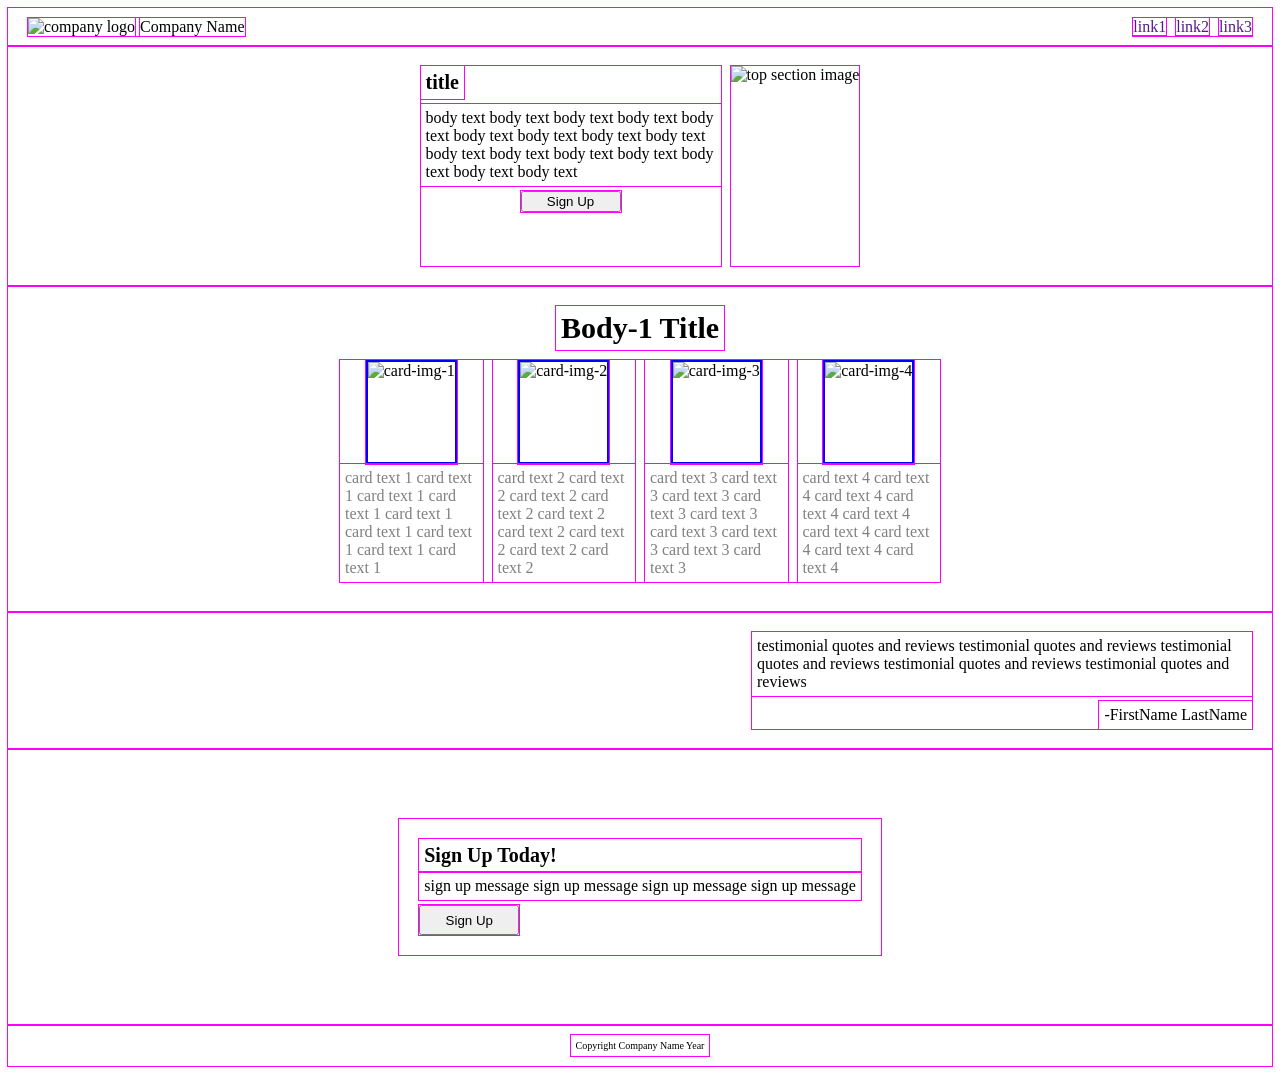
==== index.html @ 948262ed "Combine class textblock and textbox Edit style on body-2 to fix align-items also." ====
<!DOCTYPE html>
<html lang="en">
<head>
    <meta charset="UTF-8">
    <meta name="viewport" content="width=device-width, initial-scale=1.0">
    <link href="./style.css" rel="stylesheet">
    <title>Home</title>
</head>

<body>

    <div class="header">
        <div class="left-block">
            <img class="logo" src="" alt="company logo">
            <div>Company Name</div>
        </div>
        <ul class="right-block">
            <li><a href="">link1</a></li>
            <li><a href="">link2</a></li>
            <li><a href="">link3</a></li>
        </ul>

    </div>

    <div class="top-section">
        <div class="left-block">
            <div class="textbox">
                <p class="title">title</p>
                <p>body text body text body text body text body text body text body text body text body text body text body text body text body text body text body text body text </p>
            </div>
            <button class="top-section-button">Sign Up</button>
        </div>
        <img class="top-section-img" src="" alt="top section image">

    </div>

    <div class="body-1">
        <p class="title">Body-1 Title</p>
        <div class="card-container">
            <div class="card">
                <img src="" alt="card-img-1">
                <p>card text 1 card text 1 card text 1 card text 1 card text 1 card text 1 card text 1 card text 1 card text 1 </p>
            </div>
            <div class="card">
                <img src="" alt="card-img-2">
                <p>card text 2 card text 2 card text 2 card text 2 card text 2 card text 2 card text 2 card text 2 card text 2 </p>
            </div>
            <div class="card">
                <img src="" alt="card-img-3">
                <p>card text 3 card text 3 card text 3 card text 3 card text 3 card text 3 card text 3 card text 3 card text 3 </p>
            </div>
            <div class="card">
                <img src="" alt="card-img-4">
                <p>card text 4 card text 4 card text 4 card text 4 card text 4 card text 4 card text 4 card text 4 card text 4 </p>
            </div>
        </div>

    </div>

    <div class="body-2">
        <div class="textbox">
            <p class="quote">testimonial quotes and reviews testimonial quotes and reviews testimonial quotes and reviews testimonial quotes and reviews testimonial quotes and reviews </p>
            <p class="name">-FirstName LastName</p>
        </div>

    </div>

    <div class="signup">
        <div class="textbox">
            <div class="left-block">
                <p class="title">Sign Up Today!</p>
                <p>sign up message sign up message sign up message sign up message </p>
            </div>
            <div class="right-block"><button>Sign Up</button></div>
        </div>

    </div>

    <div class="footer">
        <p>Copyright Company Name Year</p>
    </div>

</body>
</html>
---- style.css ----
*{
    outline: 1px solid magenta;
}

body{
    /*display: flex;
    flex-direction: column;*/
    /*min-width: 600px;*/
}

p{
    padding: 5px;
    margin: 0;
}

.header{
    display: flex;
    justify-content: space-between;
    padding: 10px 20px;

    .left-block{
    display: flex;
    gap: 5px;
    }

    .right-block{
    display: flex;
    gap: 10px;
    }
}

ul{
    list-style-type: none;
    margin: 0;
    padding: 0;
}

a{
    text-decoration: none;
}

.footer{
    display: flex;
    justify-content: center;
    align-items: center;
    padding: 10px 20px;

    p{
        font-size: 10px;
    }
}

.top-section{
    display: flex;
    justify-content: center;
    gap: 10px;
    padding: 20px;

    .left-block{
    display: flex;
    flex-direction: column;
    min-width: 200px;
    max-width: 300px;
    justify-content: flex-start;
    align-items: center;
    gap: 5px;
    }

    .top-section-button{
        /*display: flex;
        justify-content: center;*/
        width: 100px;
        text-align: center;
        
    }

    .top-section-img{
        height: 200px;

    }

}

.textbox{
    display: flex;
    flex-direction: column;
    justify-content: flex-start;
    align-items: flex-start;
    margin: 0;
    gap: 5px;

    .title{
    font-weight: bold;
    font-size: 20px;
    }
}

.body-1{
    display: flex;
    flex-direction: column;
    align-items: center;
    padding: 20px;

    .title{
    font-weight: bold;
    font-size: 30px;
    }

    .card-container{
    display: flex;
    justify-content: center;
    gap: 10px;
    margin: 10px;
    flex-shrink: 0;
    max-width: 600px;
    }
}

.card{
    display: flex;
    flex-direction: column;
    align-items: center;

    img{
        height: 100px;
        border: 2px solid blue;
    }
    
    p{
        color: gray;
    }
}

.body-2{
    display: flex;
    flex-direction: column;
    align-items: flex-end;
    padding: 20px;

    .textbox{
        /*display: flex;
        flex-direction: column;*/

        align-items: flex-end;
        min-width: 300px;
        max-width: 500px;
        margin-left: 20px;
    }

    .quote{
        display: flex;
        justify-content: flex-end;
    }

    .name{
        display: flex;
        justify-content: flex-end;
    }
}

.signup{
    display: flex;
    flex-direction: column;
    justify-content: center;
    align-items: center;
    padding: 50px;

    .textbox{
        display: flex;
        padding: 20px;
        margin: 20px;
        gap: 5px;
    }

    .title{
        font-weight: bold;
        font-size: 20px;
    }

    .right-block{
        display: flex;
        flex-direction: column;
        justify-content: center;
    }

    button{
        display: flex;
        width: 100px;
        height: 30px;
        justify-content: center;
        align-items: center;
    }

}
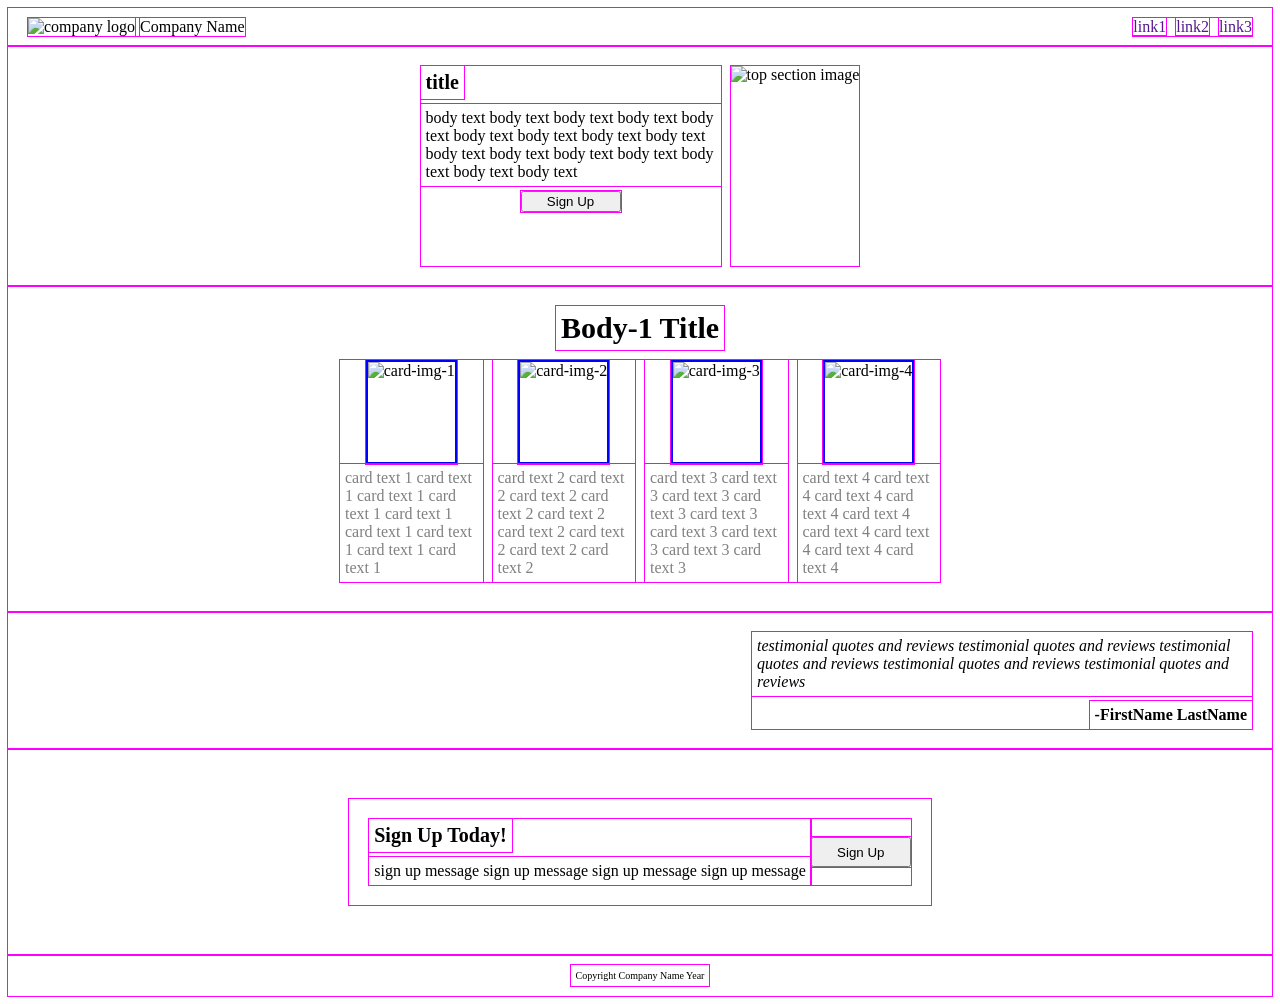
==== commit 33e84ceb: "Create new class prompt-window for signup section Also remove padding from signup box, added margin " ====
--- a/index.html
+++ b/index.html
@@ -66,8 +66,8 @@
     </div>
 
     <div class="signup">
-        <div class="textbox">
-            <div class="left-block">
+        <div class="prompt-window">
+            <div class="left-block textbox">
                 <p class="title">Sign Up Today!</p>
                 <p>sign up message sign up message sign up message sign up message </p>
             </div>
--- a/style.css
+++ b/style.css
@@ -148,14 +148,23 @@
     }
 
     .quote{
-        display: flex;
-        justify-content: flex-end;
+        /*display: flex;
+        justify-content: flex-end;*/
+        font-style: italic;
     }
 
     .name{
-        display: flex;
-        justify-content: flex-end;
-    }
+        /*display: flex;
+        justify-content: flex-end;*/
+        font-weight: bold;
+    }
+}
+
+.prompt-window{
+    display: flex;
+    flex-direction: row;
+    padding: 20px;
+    margin: 50px;
 }
 
 .signup{
@@ -163,13 +172,13 @@
     flex-direction: column;
     justify-content: center;
     align-items: center;
-    padding: 50px;
+    /*padding: 50px;*/
 
     .textbox{
-        display: flex;
+        /*flex-direction: row;
         padding: 20px;
         margin: 20px;
-        gap: 5px;
+        gap: 5px;*/
     }
 
     .title{
@@ -181,6 +190,7 @@
         display: flex;
         flex-direction: column;
         justify-content: center;
+        align-items: center;
     }
 
     button{
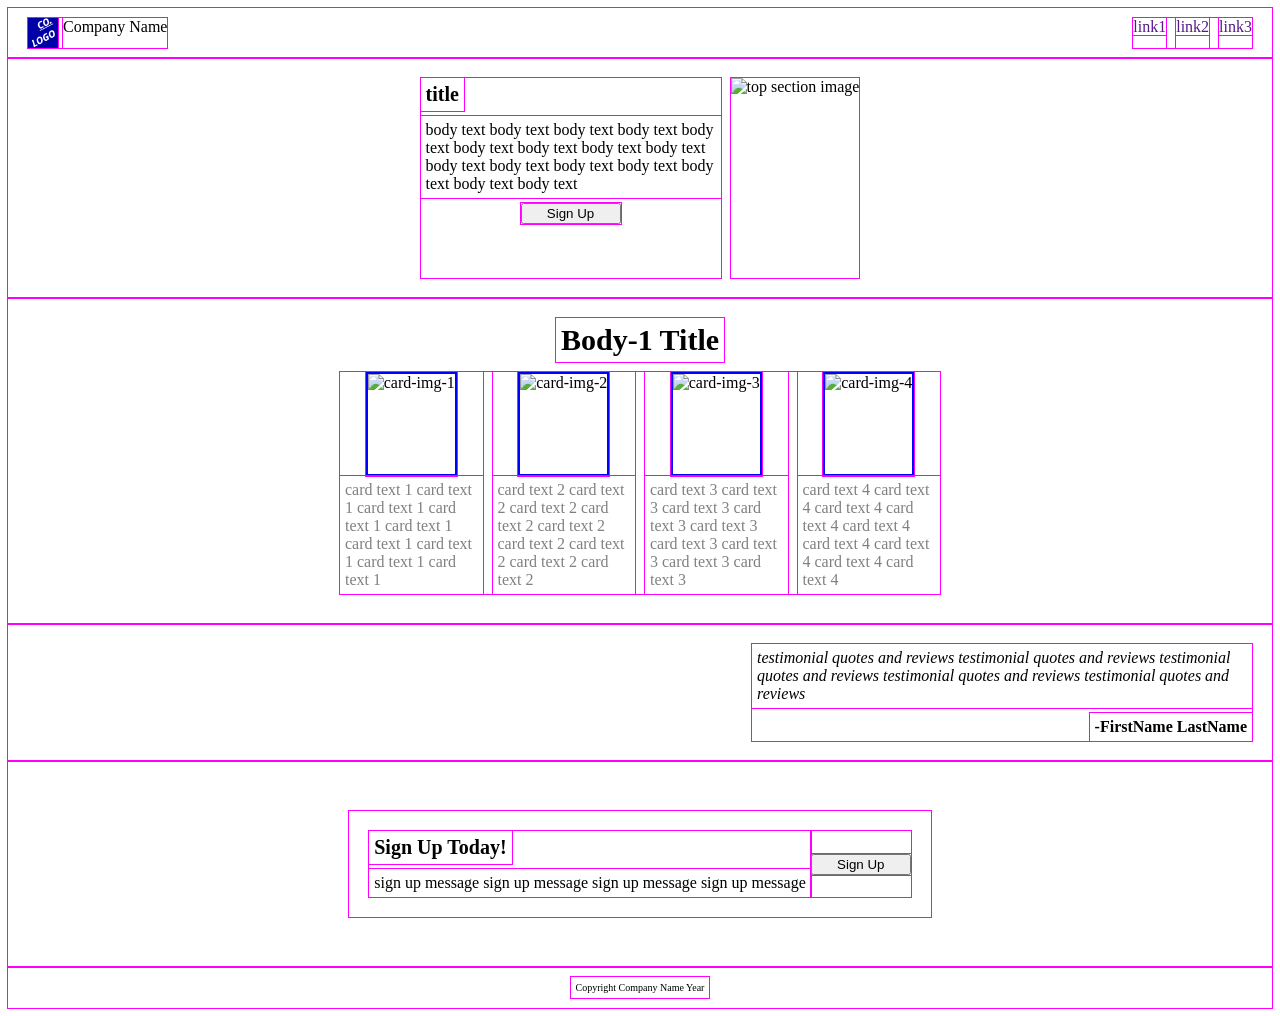
==== commit b222d02c: "Add logo to header" ====
--- a/index.html
+++ b/index.html
@@ -11,7 +11,7 @@
 
     <div class="header">
         <div class="left-block">
-            <img class="logo" src="" alt="company logo">
+            <img class="logo" src="./images/logo.png" alt="company logo">
             <div>Company Name</div>
         </div>
         <ul class="right-block">
--- a/style.css
+++ b/style.css
@@ -21,6 +21,10 @@
     .left-block{
     display: flex;
     gap: 5px;
+    }
+
+    .logo{
+        height: 30px;
     }
 
     .right-block{
@@ -50,6 +54,12 @@
     }
 }
 
+button{
+    width: 100px;
+    text-align: center;
+    
+}
+
 .top-section{
     display: flex;
     justify-content: center;
@@ -69,8 +79,6 @@
     .top-section-button{
         /*display: flex;
         justify-content: center;*/
-        width: 100px;
-        text-align: center;
         
     }
 
@@ -138,9 +146,6 @@
     padding: 20px;
 
     .textbox{
-        /*display: flex;
-        flex-direction: column;*/
-
         align-items: flex-end;
         min-width: 300px;
         max-width: 500px;
@@ -148,14 +153,10 @@
     }
 
     .quote{
-        /*display: flex;
-        justify-content: flex-end;*/
         font-style: italic;
     }
 
     .name{
-        /*display: flex;
-        justify-content: flex-end;*/
         font-weight: bold;
     }
 }
@@ -174,13 +175,6 @@
     align-items: center;
     /*padding: 50px;*/
 
-    .textbox{
-        /*flex-direction: row;
-        padding: 20px;
-        margin: 20px;
-        gap: 5px;*/
-    }
-
     .title{
         font-weight: bold;
         font-size: 20px;
@@ -193,12 +187,4 @@
         align-items: center;
     }
 
-    button{
-        display: flex;
-        width: 100px;
-        height: 30px;
-        justify-content: center;
-        align-items: center;
-    }
-
 }
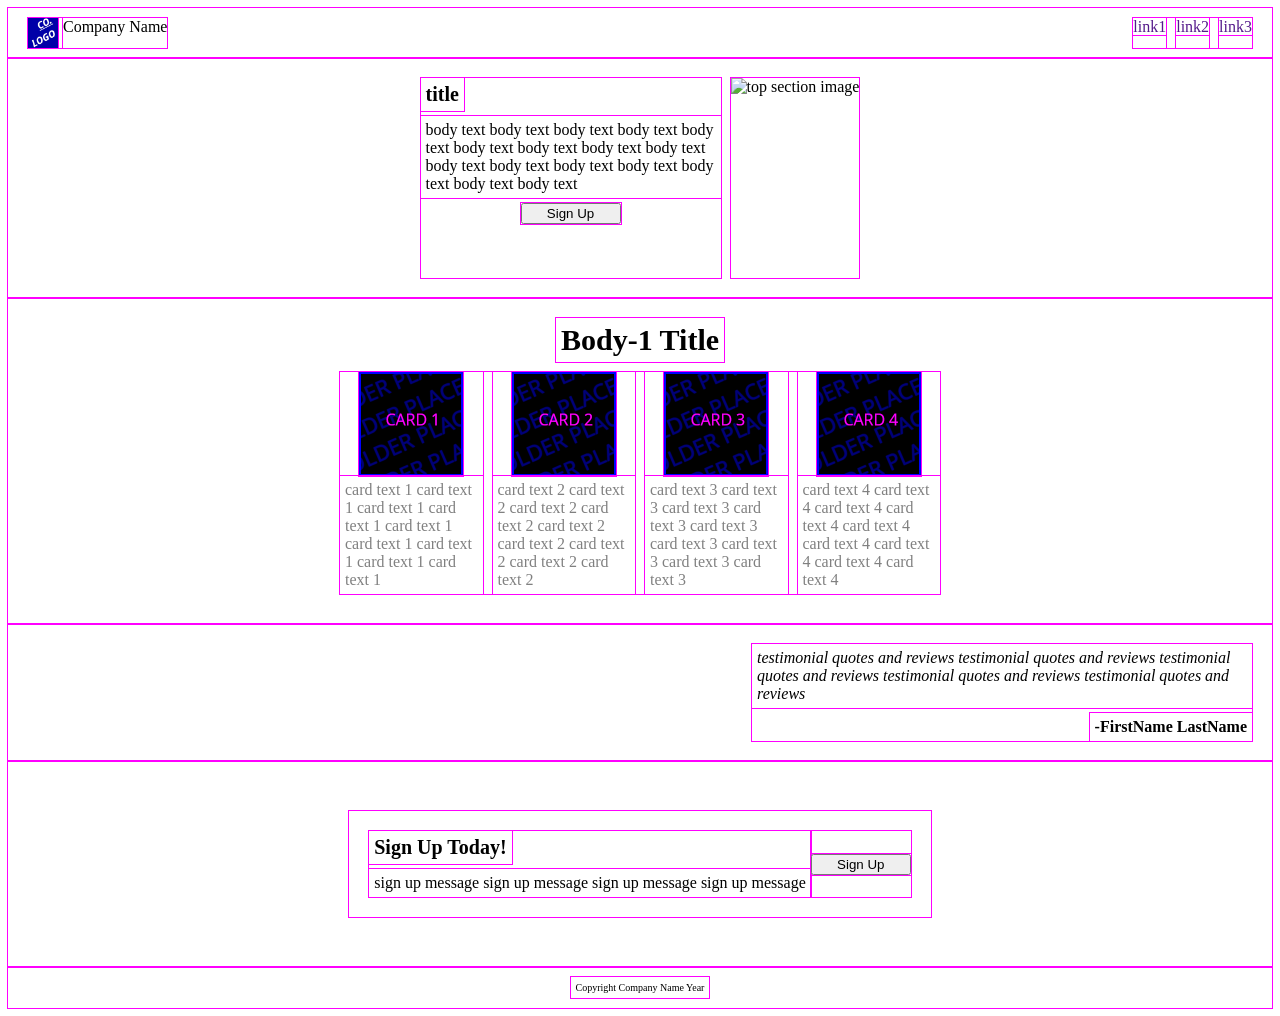
==== commit d6339596: "Add card images to body-1" ====
--- a/index.html
+++ b/index.html
@@ -38,19 +38,19 @@
         <p class="title">Body-1 Title</p>
         <div class="card-container">
             <div class="card">
-                <img src="" alt="card-img-1">
+                <img src="./images/card-1.png" alt="card-img-1">
                 <p>card text 1 card text 1 card text 1 card text 1 card text 1 card text 1 card text 1 card text 1 card text 1 </p>
             </div>
             <div class="card">
-                <img src="" alt="card-img-2">
+                <img src="./images/card-2.png" alt="card-img-2">
                 <p>card text 2 card text 2 card text 2 card text 2 card text 2 card text 2 card text 2 card text 2 card text 2 </p>
             </div>
             <div class="card">
-                <img src="" alt="card-img-3">
+                <img src="./images/card-3.png" alt="card-img-3">
                 <p>card text 3 card text 3 card text 3 card text 3 card text 3 card text 3 card text 3 card text 3 card text 3 </p>
             </div>
             <div class="card">
-                <img src="" alt="card-img-4">
+                <img src="./images/card-4.png" alt="card-img-4">
                 <p>card text 4 card text 4 card text 4 card text 4 card text 4 card text 4 card text 4 card text 4 card text 4 </p>
             </div>
         </div>
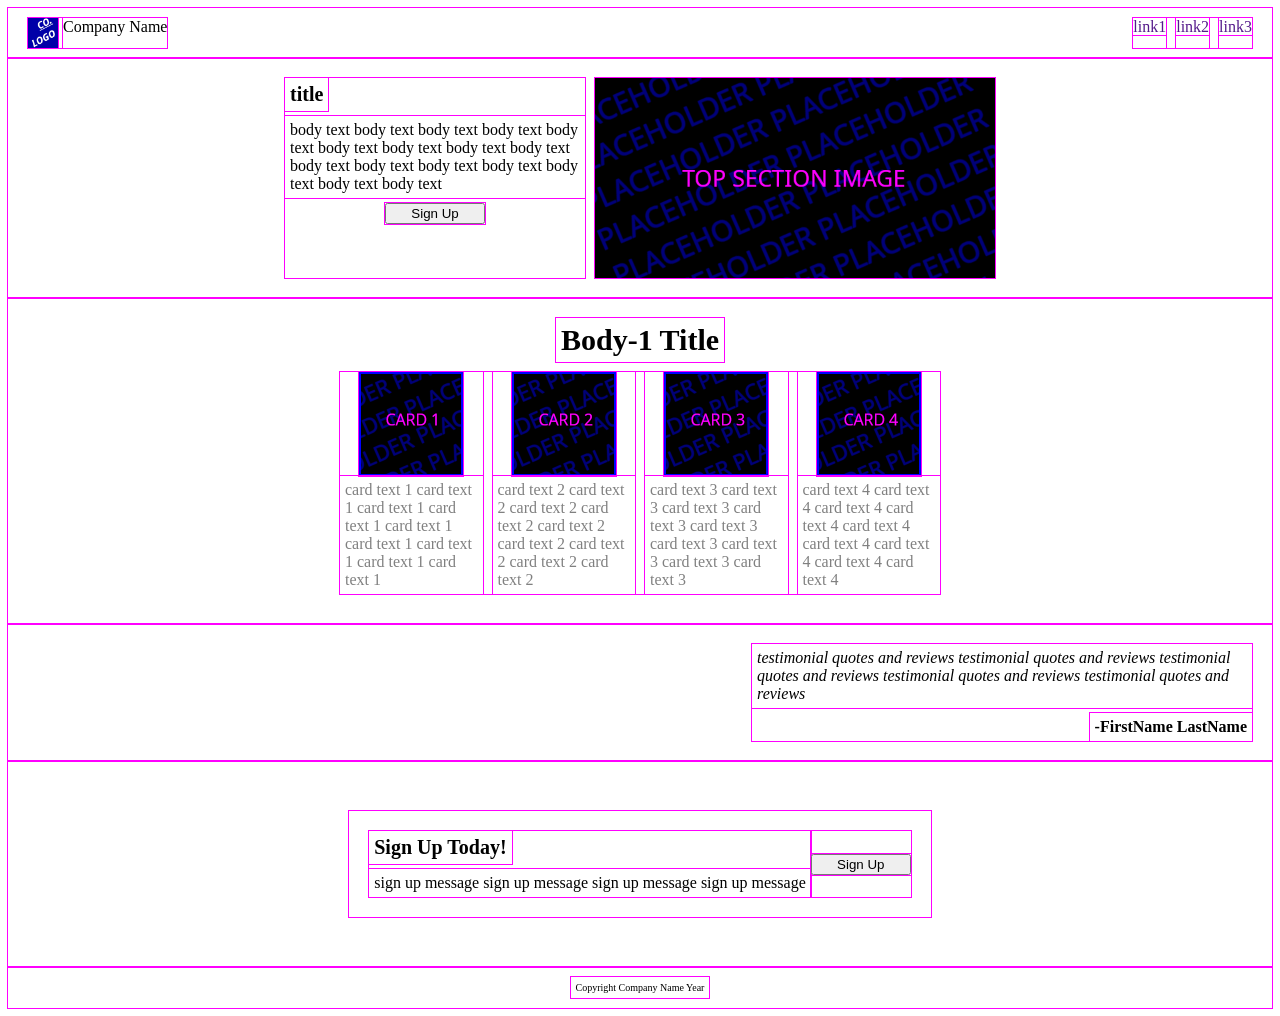
==== commit 77da032c: "Add top-section image" ====
--- a/index.html
+++ b/index.html
@@ -30,7 +30,7 @@
             </div>
             <button class="top-section-button">Sign Up</button>
         </div>
-        <img class="top-section-img" src="" alt="top section image">
+        <img class="top-section-img" src="./images/top-section-placeholder.png" alt="top section image">
 
     </div>
 
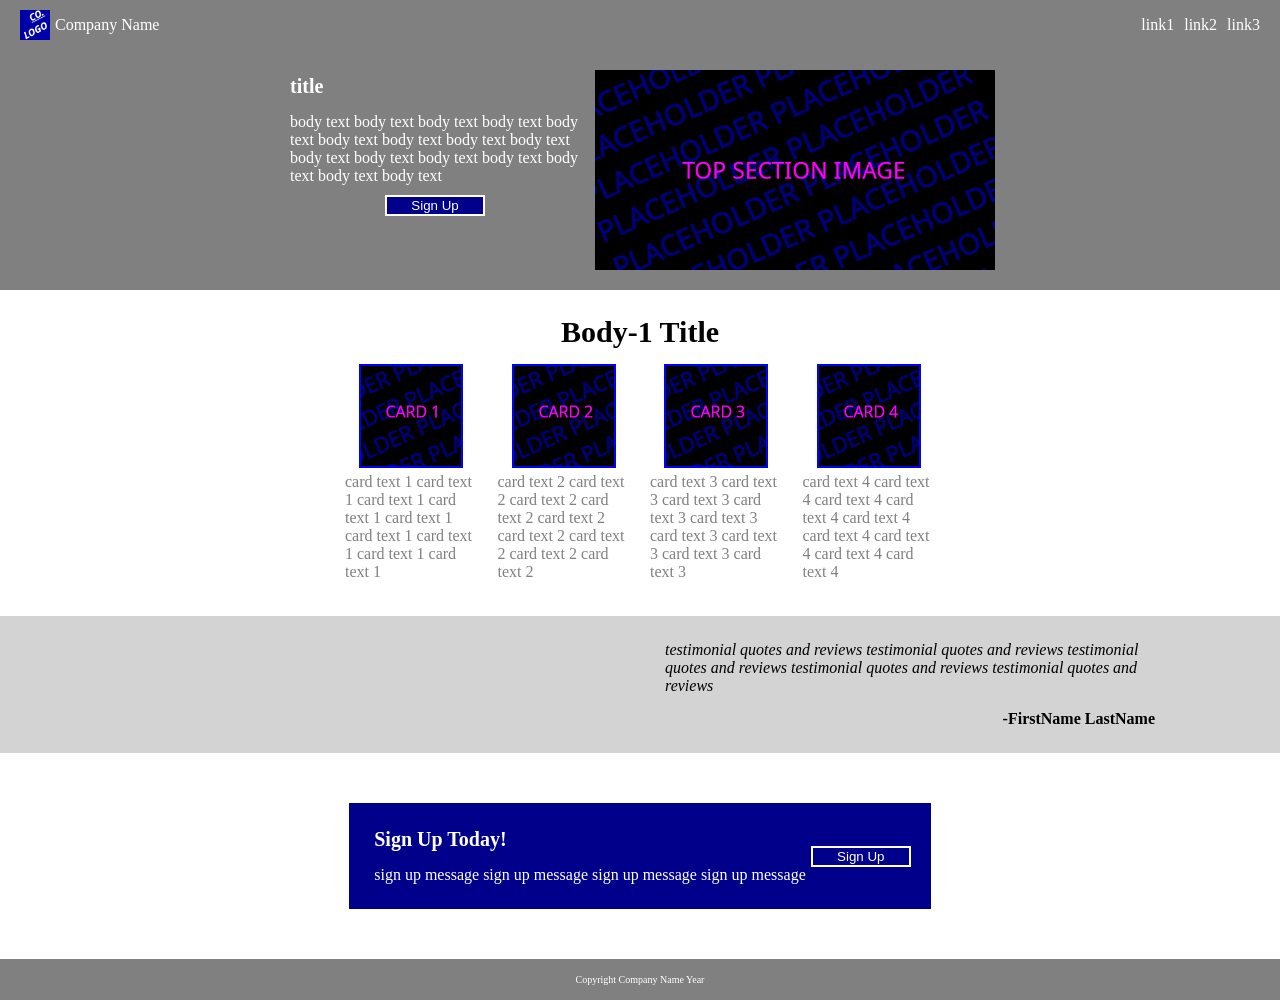
==== commit aa197faa: "Link pages on index and link-1 page" ====
--- a/index.html
+++ b/index.html
@@ -12,12 +12,12 @@
     <div class="header">
         <div class="left-block">
             <img class="logo" src="./images/logo.png" alt="company logo">
-            <div>Company Name</div>
+            <a href="./index.html">Company Name</a>
         </div>
         <ul class="right-block">
-            <li><a href="">link1</a></li>
-            <li><a href="">link2</a></li>
-            <li><a href="">link3</a></li>
+            <li><a href="./pages/link-1.html">link1</a></li>
+            <li><a href="./pages/link-2.html">link2</a></li>
+            <li><a href="./pages/link-3.html">link3</a></li>
         </ul>
 
     </div>
--- a/style.css
+++ b/style.css
@@ -1,11 +1,13 @@
 *{
-    outline: 1px solid magenta;
+    /*outline: 1px solid magenta;*/
 }
 
 body{
     /*display: flex;
     flex-direction: column;*/
     /*min-width: 600px;*/
+    margin: 0;
+    padding: 0;
 }
 
 p{
@@ -17,9 +19,12 @@
     display: flex;
     justify-content: space-between;
     padding: 10px 20px;
+    color: white;
+    background-color: gray;
 
     .left-block{
     display: flex;
+    align-items: center;
     gap: 5px;
     }
 
@@ -29,6 +34,7 @@
 
     .right-block{
     display: flex;
+    align-items: center;
     gap: 10px;
     }
 }
@@ -41,6 +47,7 @@
 
 a{
     text-decoration: none;
+    color: inherit;
 }
 
 .footer{
@@ -48,6 +55,8 @@
     justify-content: center;
     align-items: center;
     padding: 10px 20px;
+    color: white;
+    background-color: gray;
 
     p{
         font-size: 10px;
@@ -65,6 +74,8 @@
     justify-content: center;
     gap: 10px;
     padding: 20px;
+    color: white;
+    background-color: gray;
 
     .left-block{
     display: flex;
@@ -76,15 +87,15 @@
     gap: 5px;
     }
 
-    .top-section-button{
-        /*display: flex;
-        justify-content: center;*/
-        
-    }
-
     .top-section-img{
         height: 200px;
 
+    }
+
+    button{
+        color: inherit;
+        border: 2px solid white;
+        background-color: darkblue;
     }
 
 }
@@ -144,12 +155,15 @@
     flex-direction: column;
     align-items: flex-end;
     padding: 20px;
+    color: black;
+    background-color: lightgray;
 
     .textbox{
         align-items: flex-end;
         min-width: 300px;
         max-width: 500px;
-        margin-left: 20px;
+        margin-left: 100px;
+        margin-right: 100px;
     }
 
     .quote{
@@ -166,6 +180,8 @@
     flex-direction: row;
     padding: 20px;
     margin: 50px;
+    color: white;
+    background-color: darkblue;
 }
 
 .signup{
@@ -187,4 +203,10 @@
         align-items: center;
     }
 
+    button{
+        color: inherit;
+        border: 2px solid white;
+        background-color: inherit;
+    }
+
 }
